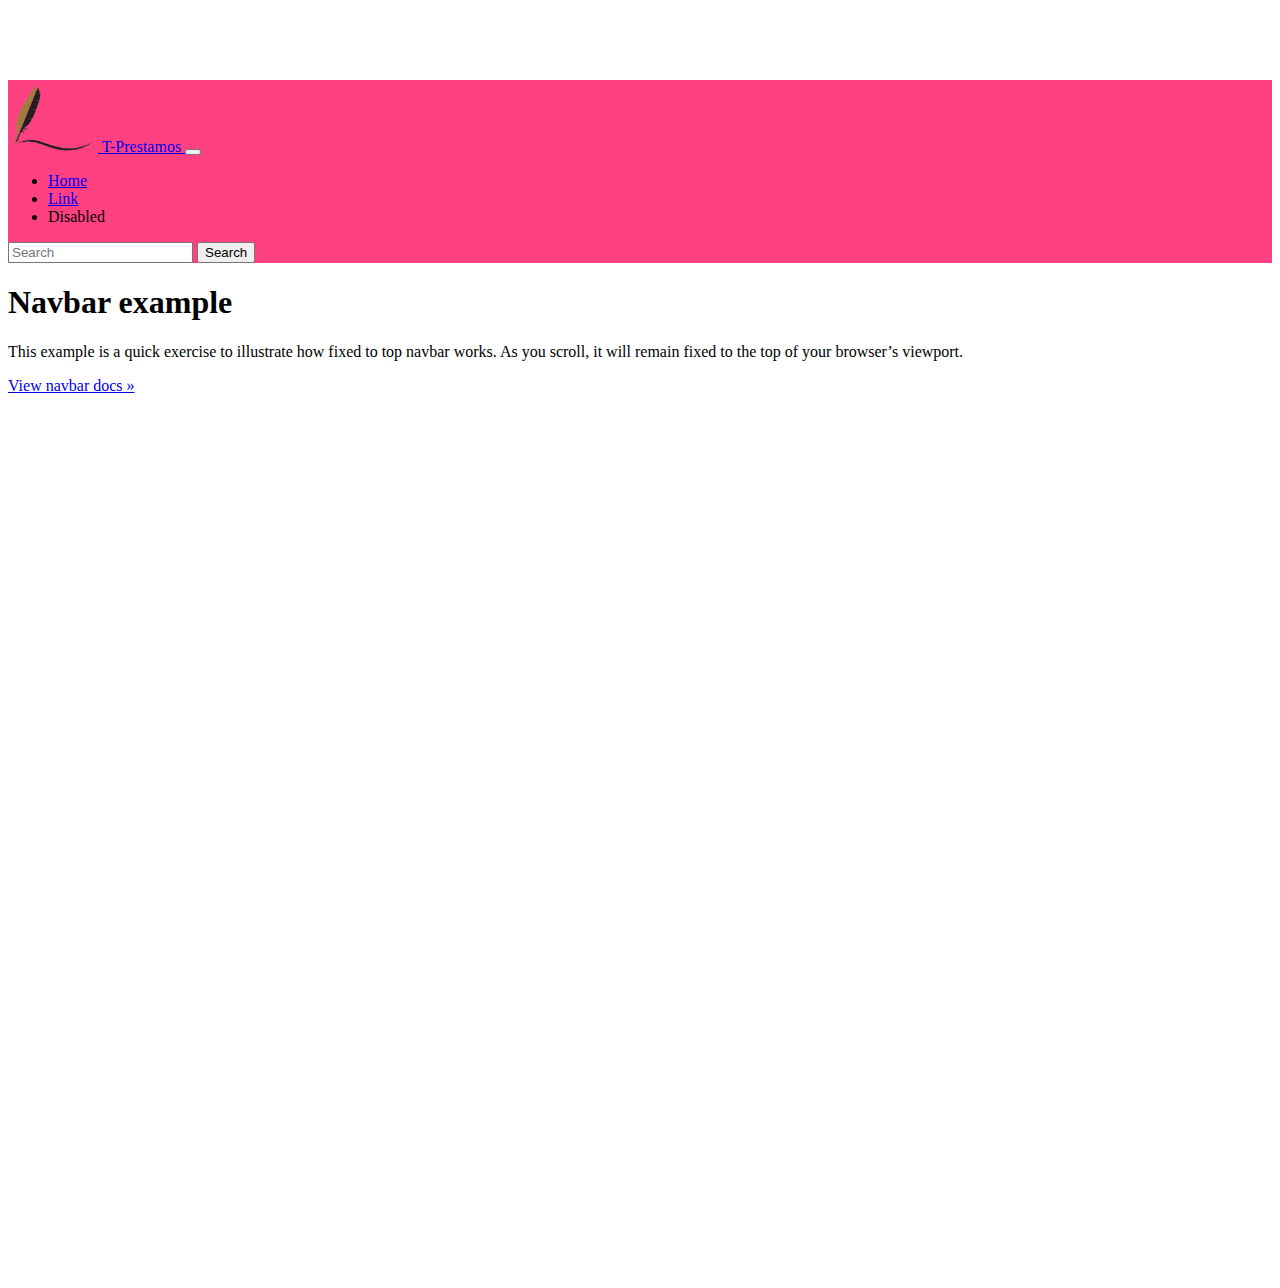
==== barra_principal/index.html @ 1c30b9e4 "Primeros cambios" ====
<!DOCTYPE html>
<html lang="es">
<head>
    <meta charset="UTF-8">
    <meta http-equiv="X-UA-Compatible" content="IE=edge">
    <meta name="viewport" content="width=device-width, initial-scale=1.0">
    <title>T-Prestamos navbar-top-fixed</title>
    <!-- CSS only -->
    <link href="https://cdn.jsdelivr.net/npm/bootstrap@5.2.0-beta1/dist/css/bootstrap.min.css" rel="stylesheet"
        integrity="sha384-0evHe/X+R7YkIZDRvuzKMRqM+OrBnVFBL6DOitfPri4tjfHxaWutUpFmBp4vmVor" crossorigin="anonymous">
    
    <link rel="stylesheet" href="style.css">
</head>
<body>
    <nav class="navbar navbar-expand-md navbar-dark fixed-top">
        <div class="container-fluid">
          <a class="navbar-brand" href="#">
              <img src="logo.png" alt="T-Prestamos logo" width="90" height="72" class="d-inline-block align-text-top">
              T-Prestamos
            </a>
          <button class="navbar-toggler" type="button" data-bs-toggle="collapse" data-bs-target="#navbarCollapse" aria-controls="navbarCollapse" aria-expanded="false" aria-label="Toggle navigation">
            <span class="navbar-toggler-icon"></span>
          </button>
          <div class="collapse navbar-collapse" id="navbarCollapse">
            <ul class="navbar-nav me-auto mb-2 mb-md-0">
              <li class="nav-item">
                <a class="nav-link active" aria-current="page" href="#">Home</a>
              </li>
              <li class="nav-item">
                <a class="nav-link" href="#">Link</a>
              </li>
              <li class="nav-item">
                <a class="nav-link disabled">Disabled</a>
              </li>
            </ul>
            <form class="d-flex" role="search">
              <input class="form-control me-2" type="search" placeholder="Search" aria-label="Search">
              <button class="btn btn-outline-success" type="submit">Search</button>
            </form>
          </div>
        </div>
      </nav>

      <main class="container">
  <div class="bg-light p-5 rounded">
    <h1>Navbar example</h1>
    <p class="lead">This example is a quick exercise to illustrate how fixed to top navbar works. As you scroll, it will remain fixed to the top of your browser’s viewport.</p>
    <a class="btn btn-lg btn-primary" href="../components/navbar/" role="button">View navbar docs &raquo;</a>
  </div>
</main>

      <!-- JavaScript Bundle with Popper -->
      <script src="https://cdn.jsdelivr.net/npm/bootstrap@5.2.0-beta1/dist/js/bootstrap.bundle.min.js"
      integrity="sha384-pprn3073KE6tl6bjs2QrFaJGz5/SUsLqktiwsUTF55Jfv3qYSDhgCecCxMW52nD2"
      crossorigin="anonymous"></script>
</body>
</html>
---- barra_principal/style.css ----
body {
    min-height: 75rem;
    padding-top: 4.5rem;
  }
.bd-placeholder-img {
    font-size: 1.125rem;
    text-anchor: middle;
    -webkit-user-select: none;
    -moz-user-select: none;
    user-select: none;
  }

  @media (min-width: 768px) {
    .bd-placeholder-img-lg {
      font-size: 3.5rem;
    }
  }

  .b-example-divider {
    height: 3rem;
    background-color: rgba(0, 0, 0, .1);
    border: solid rgba(0, 0, 0, .15);
    border-width: 1px 0;
    box-shadow: inset 0 .5em 1.5em rgba(0, 0, 0, .1), inset 0 .125em .5em rgba(0, 0, 0, .15);
  }

  .b-example-vr {
    flex-shrink: 0;
    width: 1.5rem;
    height: 100vh;
  }

  .bi {
    vertical-align: -.125em;
    fill: currentColor;
  }

  .nav-scroller {
    position: relative;
    z-index: 2;
    height: 2.75rem;
    overflow-y: hidden;
  }

  .nav-scroller .nav {
    display: flex;
    flex-wrap: nowrap;
    padding-bottom: 1rem;
    margin-top: -1px;
    overflow-x: auto;
    text-align: center;
    white-space: nowrap;
    -webkit-overflow-scrolling: touch;
  }
  .navbar{
    background-color: var(--pink2);
  }
  :root
{
    --purple: #E91E63;
    --white: #ffff;
    --white2: rgba(235, 225, 225, 0.404);
    --grey: #f5f5f5;
    --black1: #222;
    --black2: #999;
    --purple2: rgba(110, 5, 5, 0);
    --pink2: #ff4081;
}
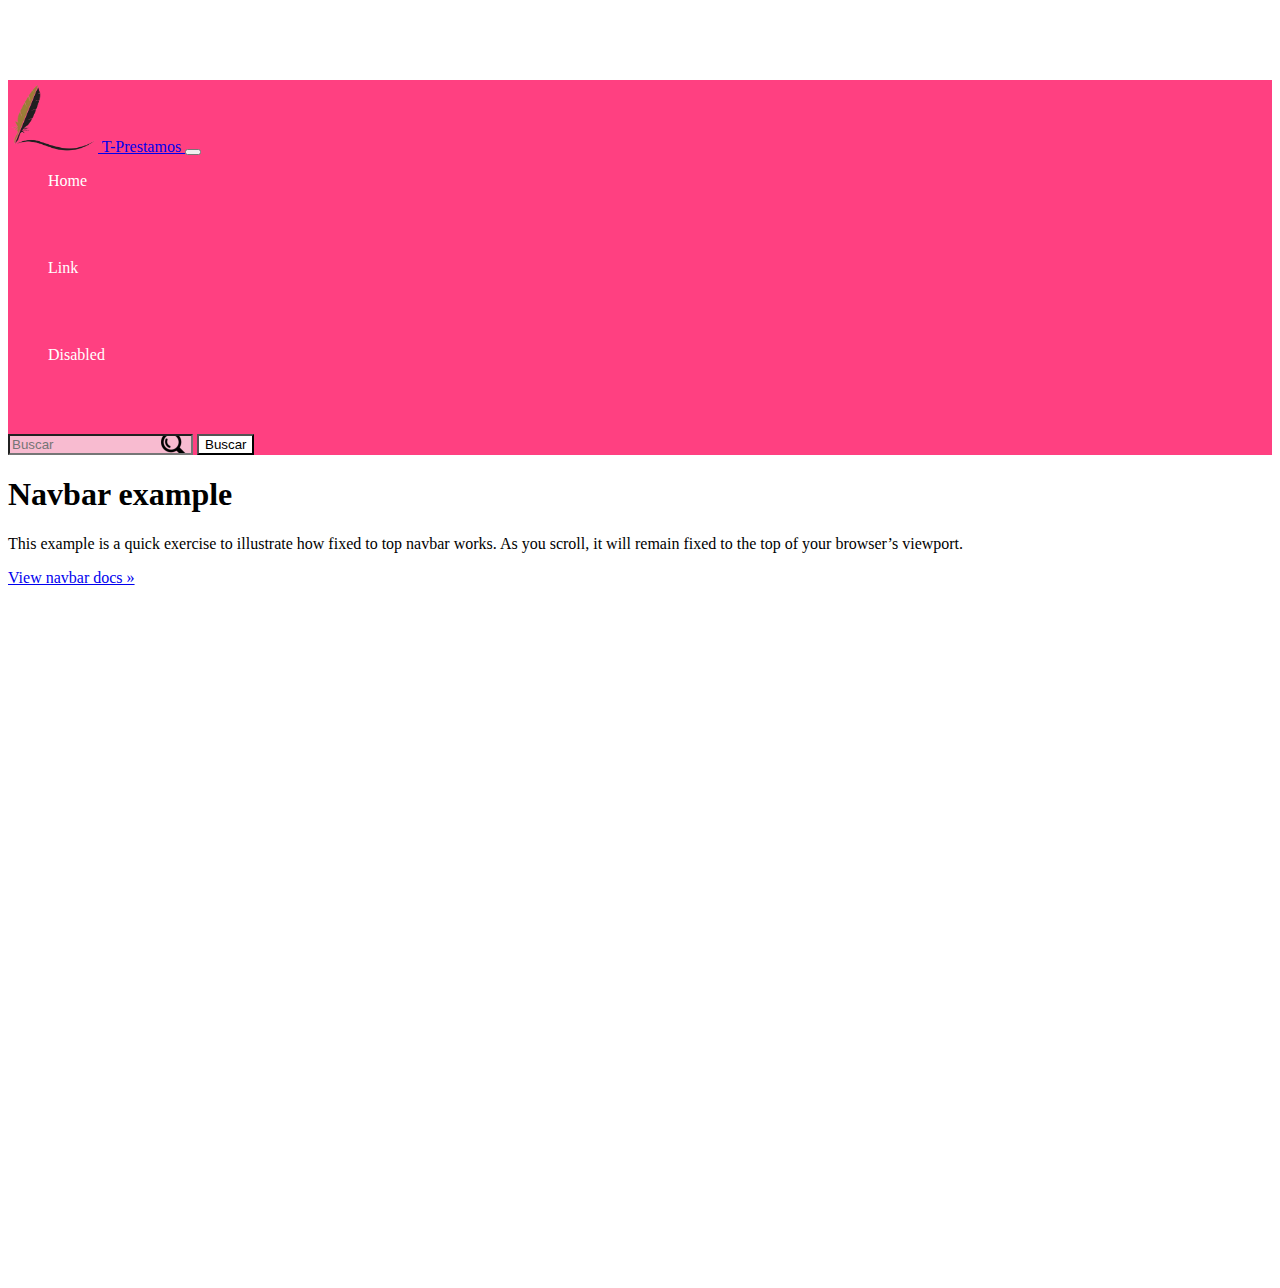
==== commit 178ea2ca: "Barra casi terminada" ====
--- a/barra_principal/index.html
+++ b/barra_principal/index.html
@@ -12,30 +12,30 @@
     <link rel="stylesheet" href="style.css">
 </head>
 <body>
-    <nav class="navbar navbar-expand-md navbar-dark fixed-top">
+    <nav class="navbar navbar-expand-md navbar-dark fixed-top shadow-lg">
         <div class="container-fluid">
-          <a class="navbar-brand" href="#">
-              <img src="logo.png" alt="T-Prestamos logo" width="90" height="72" class="d-inline-block align-text-top">
+          <a class="navbar-brand nav-link" href="#">
+              <img src="logo.png" alt="T-Prestamos logo" class="img-brand">
               T-Prestamos
             </a>
           <button class="navbar-toggler" type="button" data-bs-toggle="collapse" data-bs-target="#navbarCollapse" aria-controls="navbarCollapse" aria-expanded="false" aria-label="Toggle navigation">
             <span class="navbar-toggler-icon"></span>
           </button>
           <div class="collapse navbar-collapse" id="navbarCollapse">
-            <ul class="navbar-nav me-auto mb-2 mb-md-0">
+            <ul class="navbar-nav me-auto mb-md-0">
               <li class="nav-item">
-                <a class="nav-link active" aria-current="page" href="#">Home</a>
+                <a class="nav-link title " aria-current="page" href="#">Home</a>
               </li>
-              <li class="nav-item">
+              <li class="nav-item title">
                 <a class="nav-link" href="#">Link</a>
               </li>
-              <li class="nav-item">
-                <a class="nav-link disabled">Disabled</a>
+              <li class="nav-item title">
+                <a class="nav-link">Disabled</a>
               </li>
             </ul>
             <form class="d-flex" role="search">
-              <input class="form-control me-2" type="search" placeholder="Search" aria-label="Search">
-              <button class="btn btn-outline-success" type="submit">Search</button>
+              <input class="form-control me-2" type="search" id="search" placeholder="Buscar" aria-label="Search">
+              <button class="btn btn-outline-danger" type="submit">Buscar</button>
             </form>
           </div>
         </div>
--- a/barra_principal/style.css
+++ b/barra_principal/style.css
@@ -10,39 +10,38 @@
     user-select: none;
   }
 
-  @media (min-width: 768px) {
+@media (min-width: 768px) {
     .bd-placeholder-img-lg {
-      font-size: 3.5rem;
-    }
-  }
+    font-size: 3.5rem;
+}
+}
 
-  .b-example-divider {
+.b-example-divider {
     height: 3rem;
     background-color: rgba(0, 0, 0, .1);
     border: solid rgba(0, 0, 0, .15);
     border-width: 1px 0;
     box-shadow: inset 0 .5em 1.5em rgba(0, 0, 0, .1), inset 0 .125em .5em rgba(0, 0, 0, .15);
-  }
+}
 
-  .b-example-vr {
+.b-example-vr {
     flex-shrink: 0;
     width: 1.5rem;
     height: 100vh;
-  }
+}
 
-  .bi {
+.bi {
     vertical-align: -.125em;
     fill: currentColor;
-  }
-
-  .nav-scroller {
+}
+.nav-scroller {
     position: relative;
     z-index: 2;
     height: 2.75rem;
     overflow-y: hidden;
-  }
+}
 
-  .nav-scroller .nav {
+.nav-scroller .nav {
     display: flex;
     flex-wrap: nowrap;
     padding-bottom: 1rem;
@@ -51,11 +50,15 @@
     text-align: center;
     white-space: nowrap;
     -webkit-overflow-scrolling: touch;
-  }
-  .navbar{
-    background-color: var(--pink2);
-  }
-  :root
+}
+.img-brand{
+    width: 90px;
+    height: 72px;
+}
+.navbar{
+    background: var(--pink2);    
+}
+:root
 {
     --purple: #E91E63;
     --white: #ffff;
@@ -65,4 +68,100 @@
     --black2: #999;
     --purple2: rgba(110, 5, 5, 0);
     --pink2: #ff4081;
+    --dark-primari-color: #C2185B;
+    --light-primari-color: #F8BBD0;
+}
+.navbar ul li{
+    position: relative;
+    height: 72px;
+    list-style: none;
+    border-bottom-left-radius: 30px;
+    border-bottom-right-radius: 30px;
+   
+}
+.navbar ul li.hovered,
+.navbar ul li:hover{
+    background: var(--white);
+}
+.navbar ul li a{
+    position: relative;
+    display: block;
+    height: 72px;
+    display: flex;
+    text-decoration: none;
+    color: var(--white);
+    margin-top: 15px;
+}
+.navbar ul li:hover a,
+.navbar ul li.hovered a{
+    color: var(--dark-primari-color);
+}
+.navigation ul li a .icon{
+    position: relative;
+    display: block;
+    min-width: 60px;
+    height: 60px;
+    line-height: 70px;
+    text-align: center;
+}
+.navigation ul li a .icon ion-icon{
+    font-size: 1.75em;
+}
+.navigation ul li a .icon i{
+    font-size: 1.5em;
+}
+.navbar ul li a .title{
+    position: relative;
+    display: block;
+    font-size: 16px;
+    padding: 0 10px;
+    height: 72px;
+    line-height: 60px;
+    text-align: start;
+    white-space: nowrap;
+}
+/* curve outside */
+.navbar ul li:hover a::before,
+.navbar ul li.hovered a::before{
+    content: '';
+    position: absolute;
+    top: -28px;
+    left: -50px;
+    width: 50px;
+    height: 50px;
+    background: transparent;
+    border-radius: 50%;
+    box-shadow: 35px -35px 0 13px var(--white);
+    pointer-events: none;
+}
+.navbar ul li:hover a::after,
+.navbar ul li.hovered a::after{
+    content: '';
+    position: absolute;
+    bottom: 50px;
+    right: -50px;
+    width: 50px;
+    height: 50px;
+    background: transparent;
+    border-radius: 50%;
+    box-shadow: -35px -35px 0 12px var(--white);
+    pointer-events: none;
+}
+.nav-item{
+    vertical-align: middle;
+}
+.btn{
+    background-color: var(--white);
+}
+
+.btn:hover{
+    background-color: var(--pink2);
+}
+
+input#search {
+    background-color: var(--light-primari-color);
+    color: var(--dark-primari-color);
+    background-image: url(search-s.png);
+    background-repeat: no-repeat;
+    background-position: 97% 50%;
 }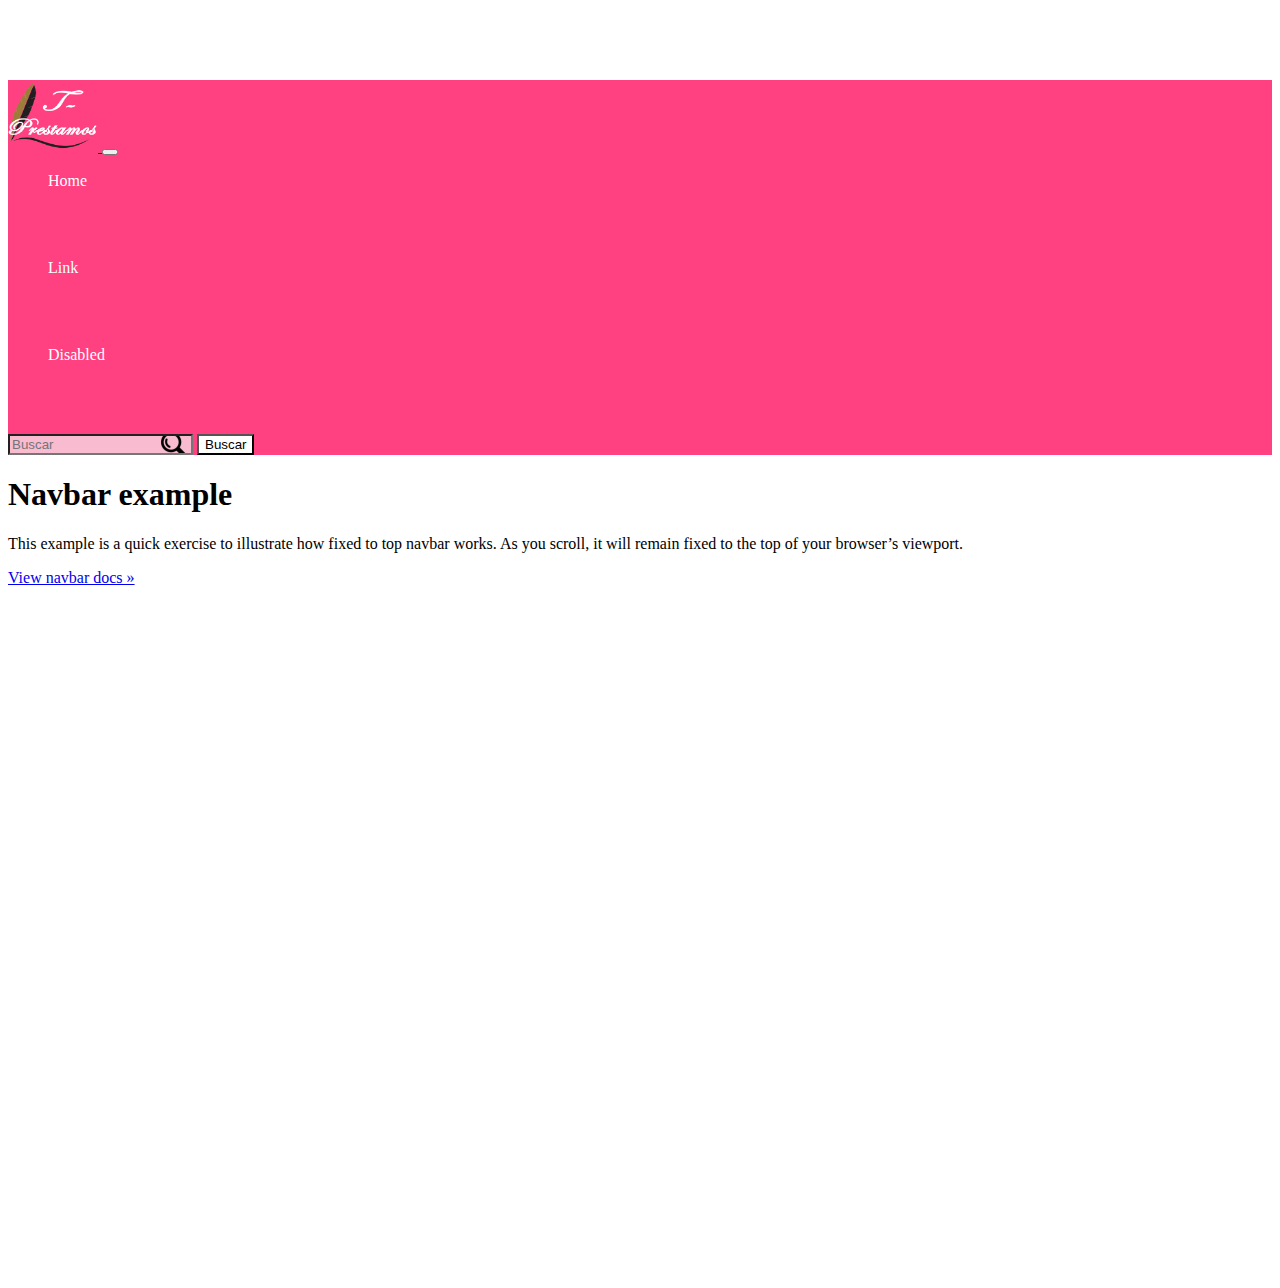
==== commit 668e7f3b: "Proposta de logo y favicon creats" ====
--- a/barra_principal/index.html
+++ b/barra_principal/index.html
@@ -8,29 +8,28 @@
     <!-- CSS only -->
     <link href="https://cdn.jsdelivr.net/npm/bootstrap@5.2.0-beta1/dist/css/bootstrap.min.css" rel="stylesheet"
         integrity="sha384-0evHe/X+R7YkIZDRvuzKMRqM+OrBnVFBL6DOitfPri4tjfHxaWutUpFmBp4vmVor" crossorigin="anonymous">
-    
+    <link rel="icon" href="favicon.png">
     <link rel="stylesheet" href="style.css">
 </head>
 <body>
     <nav class="navbar navbar-expand-md navbar-dark fixed-top shadow-lg">
         <div class="container-fluid">
           <a class="navbar-brand nav-link" href="#">
-              <img src="logo.png" alt="T-Prestamos logo" class="img-brand">
-              T-Prestamos
+              <img src="logo-l.png" alt="T-Prestamos logo" class="img-brand">
             </a>
           <button class="navbar-toggler" type="button" data-bs-toggle="collapse" data-bs-target="#navbarCollapse" aria-controls="navbarCollapse" aria-expanded="false" aria-label="Toggle navigation">
             <span class="navbar-toggler-icon"></span>
           </button>
           <div class="collapse navbar-collapse" id="navbarCollapse">
             <ul class="navbar-nav me-auto mb-md-0">
-              <li class="nav-item">
-                <a class="nav-link title " aria-current="page" href="#">Home</a>
+              <li class="nav-item title">
+                <a class="nav-link text-center" aria-current="page" href="#">Home</a>
               </li>
               <li class="nav-item title">
-                <a class="nav-link" href="#">Link</a>
+                <a class="nav-link text-center" href="#">Link</a>
               </li>
               <li class="nav-item title">
-                <a class="nav-link">Disabled</a>
+                <a class="nav-link text-center">Disabled</a>
               </li>
             </ul>
             <form class="d-flex" role="search">
@@ -45,7 +44,7 @@
   <div class="bg-light p-5 rounded">
     <h1>Navbar example</h1>
     <p class="lead">This example is a quick exercise to illustrate how fixed to top navbar works. As you scroll, it will remain fixed to the top of your browser’s viewport.</p>
-    <a class="btn btn-lg btn-primary" href="../components/navbar/" role="button">View navbar docs &raquo;</a>
+    <a class="btn btn-lg btn-primary text-dark" href="../components/navbar/" role="button">View navbar docs &raquo;</a>
   </div>
 </main>
 
--- a/barra_principal/style.css
+++ b/barra_principal/style.css
@@ -71,18 +71,6 @@
     --dark-primari-color: #C2185B;
     --light-primari-color: #F8BBD0;
 }
-.navbar ul li{
-    position: relative;
-    height: 72px;
-    list-style: none;
-    border-bottom-left-radius: 30px;
-    border-bottom-right-radius: 30px;
-   
-}
-.navbar ul li.hovered,
-.navbar ul li:hover{
-    background: var(--white);
-}
 .navbar ul li a{
     position: relative;
     display: block;
@@ -96,7 +84,7 @@
 .navbar ul li.hovered a{
     color: var(--dark-primari-color);
 }
-.navigation ul li a .icon{
+.navbar ul li a .icon{
     position: relative;
     display: block;
     min-width: 60px;
@@ -104,12 +92,13 @@
     line-height: 70px;
     text-align: center;
 }
-.navigation ul li a .icon ion-icon{
+.navbar ul li a .icon ion-icon{
     font-size: 1.75em;
 }
-.navigation ul li a .icon i{
+.navbar ul li a .icon i{
     font-size: 1.5em;
 }
+
 .navbar ul li a .title{
     position: relative;
     display: block;
@@ -120,7 +109,10 @@
     text-align: start;
     white-space: nowrap;
 }
+
+
 /* curve outside */
+@media (min-width: 768px){
 .navbar ul li:hover a::before,
 .navbar ul li.hovered a::before{
     content: '';
@@ -134,6 +126,7 @@
     box-shadow: 35px -35px 0 13px var(--white);
     pointer-events: none;
 }
+
 .navbar ul li:hover a::after,
 .navbar ul li.hovered a::after{
     content: '';
@@ -146,6 +139,19 @@
     border-radius: 50%;
     box-shadow: -35px -35px 0 12px var(--white);
     pointer-events: none;
+}
+.navbar ul li{
+    position: relative;
+    height: 72px;
+    list-style: none;
+    border-bottom-left-radius: 30px;
+    border-bottom-right-radius: 30px;
+   
+}
+.navbar ul li.hovered,
+.navbar ul li:hover{
+    background: var(--white);
+}
 }
 .nav-item{
     vertical-align: middle;
